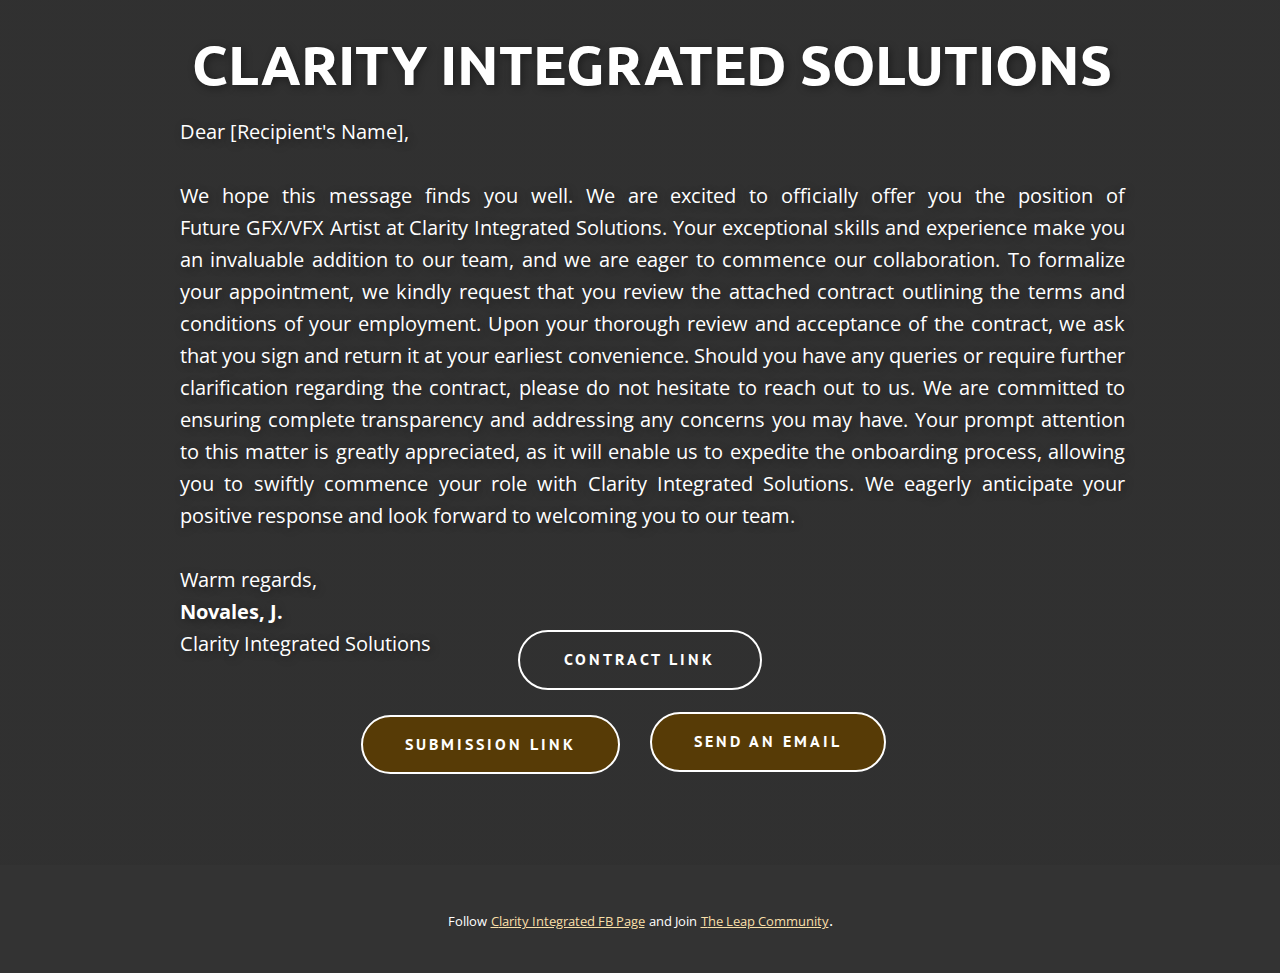
==== Page-23.html @ c3286975 "Add files via upload" ====
<!DOCTYPE html>
<html style="font-size: 16px;" lang="en"><head>
    <meta name="viewport" content="width=device-width, initial-scale=1.0">
    <meta charset="utf-8">
    <meta name="keywords" content="​African safari packages and tours">
    <meta name="description" content="">
    <title>Page 23</title>
    <link rel="stylesheet" href="nicepage.css" media="screen">
<link rel="stylesheet" href="Page-23.css" media="screen">
    <script class="u-script" type="text/javascript" src="jquery-1.9.1.min.js" defer=""></script>
    <script class="u-script" type="text/javascript" src="nicepage.js" defer=""></script>
    <meta name="generator" content="Nicepage 6.6.3, nicepage.com">
    <link id="u-theme-google-font" rel="stylesheet" href="https://fonts.googleapis.com/css?family=Ubuntu:300,300i,400,400i,500,500i,700,700i|Open+Sans:300,300i,400,400i,500,500i,600,600i,700,700i,800,800i">
    <link id="u-page-google-font" rel="stylesheet" href="https://fonts.googleapis.com/css?family=PT+Sans:400,400i,700,700i">
    
    
    
    <script type="application/ld+json">{
		"@context": "http://schema.org",
		"@type": "Organization",
		"name": ""
}</script>
    <meta name="theme-color" content="#9c700d">
    <meta property="og:title" content="Page 23">
    <meta property="og:type" content="website">
  <meta data-intl-tel-input-cdn-path="intlTelInput/"></head>
  <body data-path-to-root="./" data-include-products="false" class="u-body u-xl-mode" data-lang="en">
    <section class="skrollable skrollable-between u-align-center u-clearfix u-image u-parallax u-shading u-section-1" id="sec-1dbd" src="" data-image-width="1563" data-image-height="1563">
      <div class="u-clearfix u-sheet u-sheet-1">
        <h2 class="u-align-center u-text u-text-body-alt-color u-text-default-xl u-text-1" data-animation-name="customAnimationIn" data-animation-duration="1500">CLARITY INTEGRATED SOLUTIONS</h2>
        <p class="u-align-justify u-large-text u-text u-text-body-alt-color u-text-variant u-text-2" data-animation-name="customAnimationIn" data-animation-duration="1500" data-animation-delay="250">
          <a class="u-active-none u-border-none u-btn u-button-link u-button-style u-hover-none u-none u-text-hover-white u-text-white u-btn-1" data-href="https://nicepage.com">Dear [Recipient's Name],<br>
            <br>We hope this message finds you well. We are excited to officially offer you the position of Future&nbsp;GFX/VFX Artist&nbsp;at&nbsp;Clarity Integrated Solutions. Your exceptional skills and experience make you an invaluable addition to our team, and we are eager to commence our collaboration. To formalize your appointment, we kindly request that you review the attached contract outlining the terms and conditions of your employment. Upon your thorough review and acceptance of the contract, we ask that you sign and return it at your earliest convenience. Should you have any queries or require further clarification regarding the contract, please do not hesitate to reach out to us. We are committed to ensuring complete transparency and addressing any concerns you may have. Your prompt attention to this matter is greatly appreciated, as it will enable us to expedite the onboarding process, allowing you to swiftly commence your role with&nbsp;Clarity Integrated Solutions. We eagerly anticipate your positive response and look forward to welcoming you to our team.<br>
            <br>Warm regards,&nbsp;<br>
            <span style="font-weight: 700;">Novales, J.</span>
            <br>Clarity Integrated Solutions
          </a>
        </p>
        <a href="https://drive.google.com/file/d/1ZqJsLC5EAnaq6nlxxLZ6Mjy7mTA4r77W/view?usp=drive_link" class="u-active-white u-align-center u-border-2 u-border-white u-btn u-button-style u-custom-font u-font-pt-sans u-hover-white u-none u-text-active-grey-90 u-text-hover-grey-80 u-btn-2" data-animation-name="" data-animation-duration="0" data-animation-delay="0" data-animation-direction="" target="_blank">Contract link</a>
        <div class="data-layout-selected u-clearfix u-expanded-width-sm u-expanded-width-xs u-layout-custom-sm u-layout-custom-xs u-layout-wrap u-layout-wrap-1">
          <div class="u-layout">
            <div class="u-layout-row">
              <div class="u-align-right u-container-style u-layout-cell u-left-cell u-size-30 u-layout-cell-1" data-animation-name="customAnimationIn" data-animation-duration="1500">
                <div class="u-container-layout u-valign-middle u-container-layout-1">
                  <a href="https://forms.gle/eG3eMQymukFFAG286" class="u-active-palette-1-base u-align-center u-border-2 u-border-white u-btn u-button-style u-custom-color-1 u-custom-font u-font-pt-sans u-hover-custom-color-2 u-btn-3" data-animation-name="" data-animation-duration="0" data-animation-delay="0" data-animation-direction="" target="_blank">Submission Link</a>
                </div>
              </div>
              <div class="u-align-left u-container-align-left-lg u-container-align-left-md u-container-align-left-xl u-container-style u-layout-cell u-right-cell u-size-30 u-layout-cell-2" data-animation-name="customAnimationIn" data-animation-duration="1500">
                <div class="u-container-layout u-container-layout-2">
                  <a href="mailto:clarityintegratedsolutions0@gmail.com?subject=I%20would%20like%20to%20address%20my%20concern%20in%20regards%20of%20the%20contract." class="u-active-palette-1-base u-align-center u-border-2 u-border-white u-btn u-button-style u-custom-color-1 u-custom-font u-font-pt-sans u-hover-custom-color-2 u-btn-4" data-animation-name="" data-animation-duration="0" data-animation-delay="0" data-animation-direction="">send an email </a>
                </div>
              </div>
            </div>
          </div>
        </div>
      </div>
    </section>
    
    
    
    
    <section class="u-backlink u-clearfix u-grey-80">
         <span>Follow</span>
      <a class="u-link" href="https://www.facebook.com/ClarityIntegrated" target="_blank">
        <span>Clarity Integrated FB Page</span>
      </a>
      <p class="u-text">
        <span>and Join</span>
      </p>
      <a class="u-link" href="https://www.facebook.com/groups/1376988459846934" target="_blank">
        <span>The Leap Community</span>
      </a>. 
    </section>
  
</body></html>
  
</body></html>
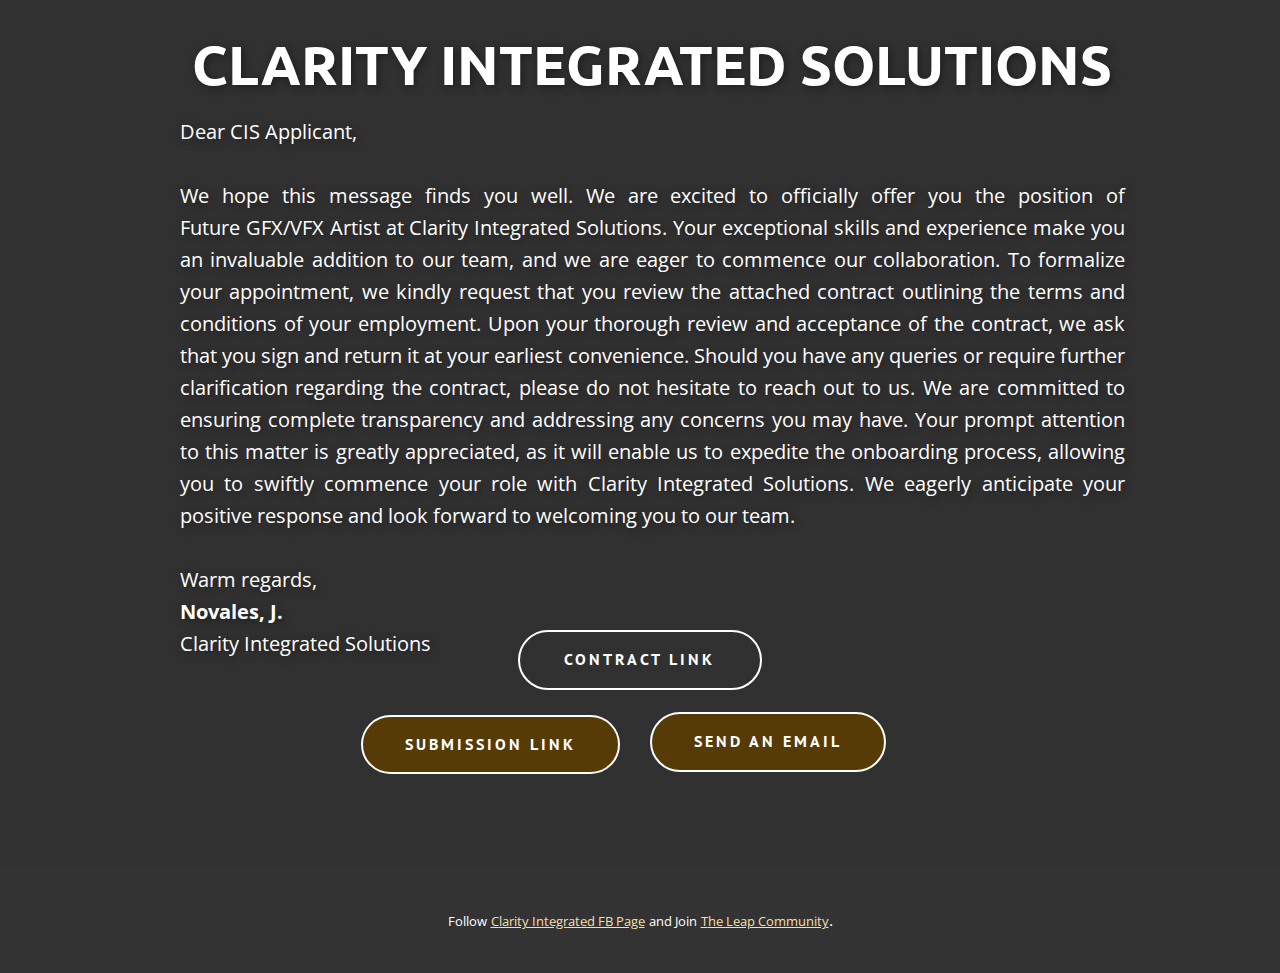
==== commit 36d54845: "Update Page-23.html" ====
--- a/Page-23.html
+++ b/Page-23.html
@@ -24,12 +24,12 @@
     <meta property="og:title" content="Page 23">
     <meta property="og:type" content="website">
   <meta data-intl-tel-input-cdn-path="intlTelInput/"></head>
-  <body data-path-to-root="./" data-include-products="false" class="u-body u-xl-mode" data-lang="en">
+  <body data-home-page="https://website6209892.nicepage.io/Page-23.html?version=fe053f07-3c0e-a3df-57d7-948d540dab1e" data-home-page-title="Page 23" data-path-to-root="./" data-include-products="false" class="u-body u-xl-mode" data-lang="en">
     <section class="skrollable skrollable-between u-align-center u-clearfix u-image u-parallax u-shading u-section-1" id="sec-1dbd" src="" data-image-width="1563" data-image-height="1563">
       <div class="u-clearfix u-sheet u-sheet-1">
         <h2 class="u-align-center u-text u-text-body-alt-color u-text-default-xl u-text-1" data-animation-name="customAnimationIn" data-animation-duration="1500">CLARITY INTEGRATED SOLUTIONS</h2>
         <p class="u-align-justify u-large-text u-text u-text-body-alt-color u-text-variant u-text-2" data-animation-name="customAnimationIn" data-animation-duration="1500" data-animation-delay="250">
-          <a class="u-active-none u-border-none u-btn u-button-link u-button-style u-hover-none u-none u-text-hover-white u-text-white u-btn-1" data-href="https://nicepage.com">Dear [Recipient's Name],<br>
+          <a class="u-active-none u-border-none u-btn u-button-link u-button-style u-hover-none u-none u-text-hover-white u-text-white u-btn-1" data-href="https://nicepage.com">Dear CIS Applicant,<br>
             <br>We hope this message finds you well. We are excited to officially offer you the position of Future&nbsp;GFX/VFX Artist&nbsp;at&nbsp;Clarity Integrated Solutions. Your exceptional skills and experience make you an invaluable addition to our team, and we are eager to commence our collaboration. To formalize your appointment, we kindly request that you review the attached contract outlining the terms and conditions of your employment. Upon your thorough review and acceptance of the contract, we ask that you sign and return it at your earliest convenience. Should you have any queries or require further clarification regarding the contract, please do not hesitate to reach out to us. We are committed to ensuring complete transparency and addressing any concerns you may have. Your prompt attention to this matter is greatly appreciated, as it will enable us to expedite the onboarding process, allowing you to swiftly commence your role with&nbsp;Clarity Integrated Solutions. We eagerly anticipate your positive response and look forward to welcoming you to our team.<br>
             <br>Warm regards,&nbsp;<br>
             <span style="font-weight: 700;">Novales, J.</span>
@@ -73,5 +73,3 @@
     </section>
   
 </body></html>
-  
-</body></html>